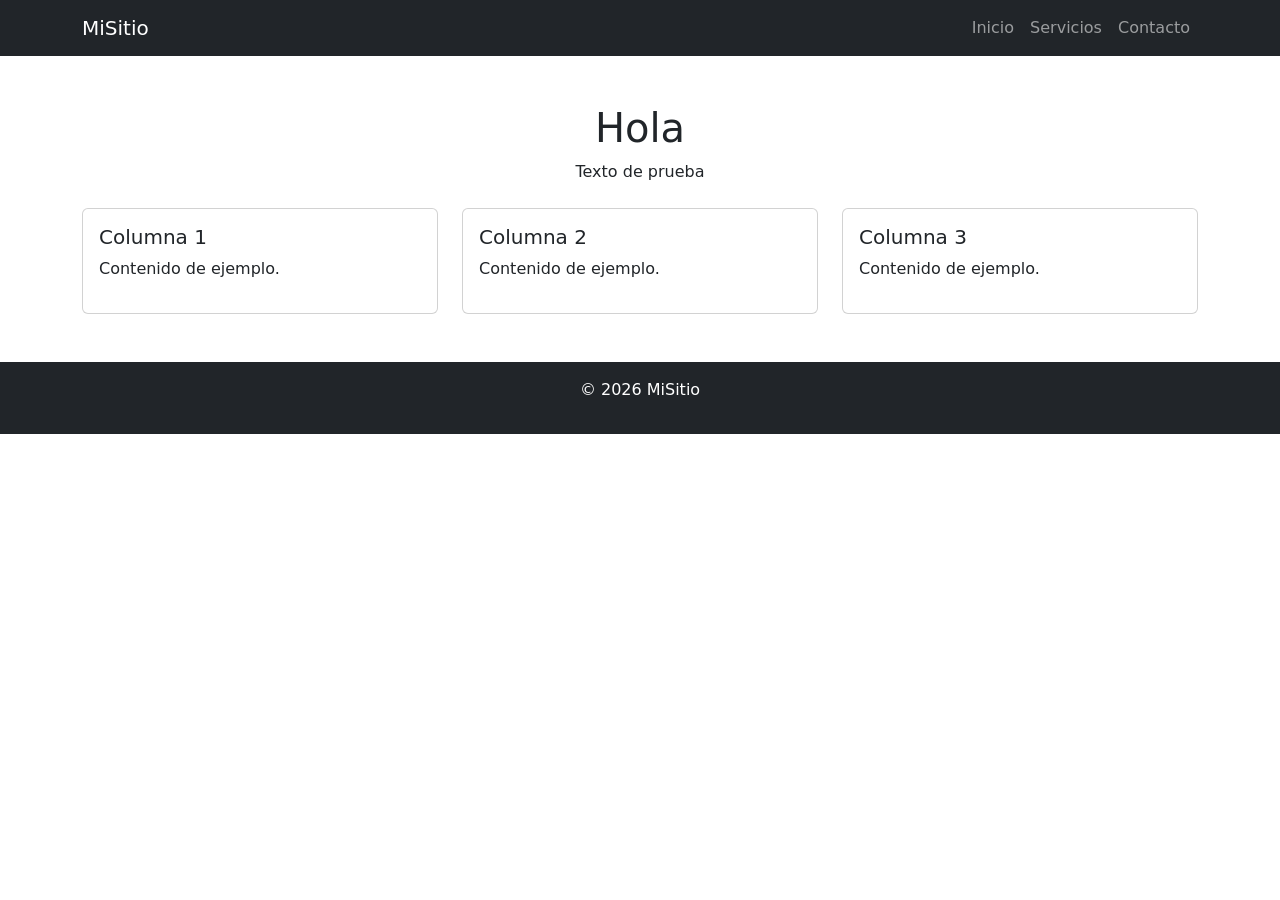
==== paginaInicio.html @ de26518b "cambios" ====
<!DOCTYPE html>
<html lang="es">
<head>
    <meta charset="UTF-8">
    <meta name="viewport" content="width=device-width, initial-scale=1.0">
    <title>Herramienta de busqueda</title>

    <link href="https://cdn.jsdelivr.net/npm/bootstrap@5.3.2/dist/css/bootstrap.min.css" rel="stylesheet">
</head>
<body>

    <nav class="navbar navbar-expand-lg navbar-dark bg-dark">
        <div class="container">
            <a class="navbar-brand" href="#">MiSitio</a>
            <button class="navbar-toggler" type="button" data-bs-toggle="collapse" data-bs-target="#menu">
                <span class="navbar-toggler-icon"></span>
            </button>

            <div class="collapse navbar-collapse" id="menu">
                <ul class="navbar-nav ms-auto">
                    <li class="nav-item"><a class="nav-link" href="#">Inicio</a></li>
                    <li class="nav-item"><a class="nav-link" href="#">Servicios</a></li>
                    <li class="nav-item"><a class="nav-link" href="#">Contacto</a></li>
                </ul>
            </div>
        </div>
    </nav>

    <div class="container mt-5">
        <h1 class="text-center">Hola</h1>
        <p class="text-center">Texto de prueba</p>

        <div class="row mt-4">
            <div class="col-md-4">
                <div class="card p-3">
                    <h5>Columna 1</h5>
                    <p>Contenido de ejemplo.</p>
                </div>
            </div>
            <div class="col-md-4">
                <div class="card p-3">
                    <h5>Columna 2</h5>
                    <p>Contenido de ejemplo.</p>
                </div>
            </div>
            <div class="col-md-4">
                <div class="card p-3">
                    <h5>Columna 3</h5>
                    <p>Contenido de ejemplo.</p>
                </div>
            </div>
        </div>
    </div>

    <footer class="bg-dark text-white text-center p-3 mt-5">
        <p>© 2026 MiSitio</p>
    </footer>

    <script src="https://cdn.jsdelivr.net/npm/bootstrap@5.3.2/dist/js/bootstrap.bundle.min.js"></script>

</body>
</html>
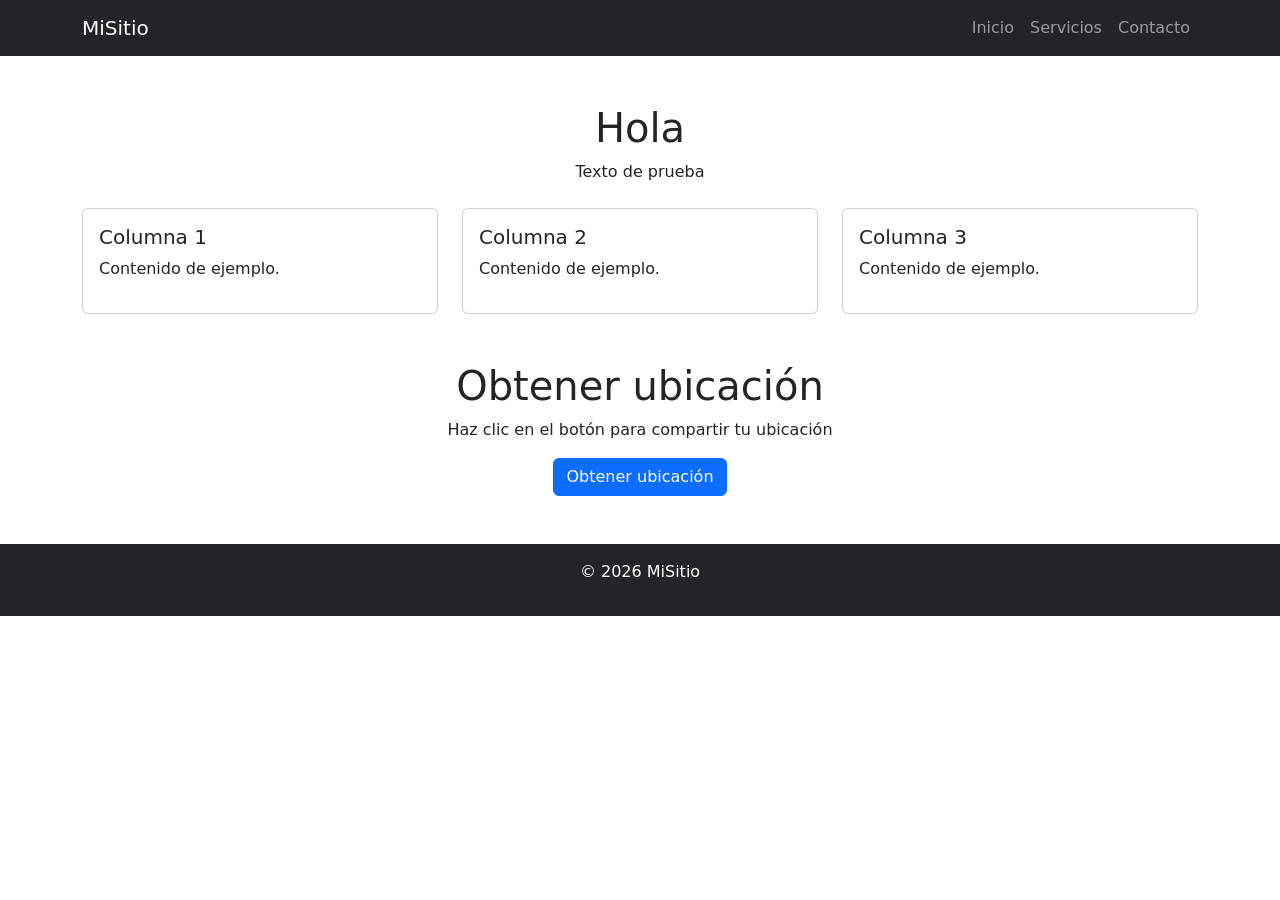
==== commit c2b44024: "ubicacion" ====
--- a/paginaInicio.html
+++ b/paginaInicio.html
@@ -1,5 +1,6 @@
 <!DOCTYPE html>
 <html lang="es">
+
 <head>
     <meta charset="UTF-8">
     <meta name="viewport" content="width=device-width, initial-scale=1.0">
@@ -7,6 +8,7 @@
 
     <link href="https://cdn.jsdelivr.net/npm/bootstrap@5.3.2/dist/css/bootstrap.min.css" rel="stylesheet">
 </head>
+
 <body>
 
     <nav class="navbar navbar-expand-lg navbar-dark bg-dark">
@@ -52,6 +54,59 @@
         </div>
     </div>
 
+    <div class="container text-center mt-5">
+        <h1>Obtener ubicación</h1>
+        <p>Haz clic en el botón para compartir tu ubicación</p>
+
+        <button class="btn btn-primary" onclick="obtenerUbicacion()">
+            Obtener ubicación
+        </button>
+
+        <div class="mt-4">
+            <p id="resultado"></p>
+        </div>
+    </div>
+
+    <script>
+        function obtenerUbicacion() {
+            const resultado = document.getElementById("resultado");
+
+            if (navigator.geolocation) {
+
+                resultado.innerHTML = "Solicitando ubicación...";
+
+                navigator.geolocation.getCurrentPosition(
+                    function (posicion) {
+                        const lat = posicion.coords.latitude;
+                        const lon = posicion.coords.longitude;
+
+                        resultado.innerHTML = `
+                    <strong>Latitud:</strong> ${lat} <br>
+                    <strong>Longitud:</strong> ${lon}
+                `;
+                    },
+                    function (error) {
+                        switch (error.code) {
+                            case error.PERMISSION_DENIED:
+                                resultado.innerHTML = "El usuario rechazó el permiso.";
+                                break;
+                            case error.POSITION_UNAVAILABLE:
+                                resultado.innerHTML = "Ubicación no disponible.";
+                                break;
+                            case error.TIMEOUT:
+                                resultado.innerHTML = "Tiempo de espera agotado.";
+                                break;
+                            default:
+                                resultado.innerHTML = "Error desconocido.";
+                        }
+                    }
+                );
+
+            } else {
+                resultado.innerHTML = "Tu navegador no soporta geolocalización.";
+            }
+        }
+    </script>
     <footer class="bg-dark text-white text-center p-3 mt-5">
         <p>© 2026 MiSitio</p>
     </footer>
@@ -59,4 +114,5 @@
     <script src="https://cdn.jsdelivr.net/npm/bootstrap@5.3.2/dist/js/bootstrap.bundle.min.js"></script>
 
 </body>
+
 </html>
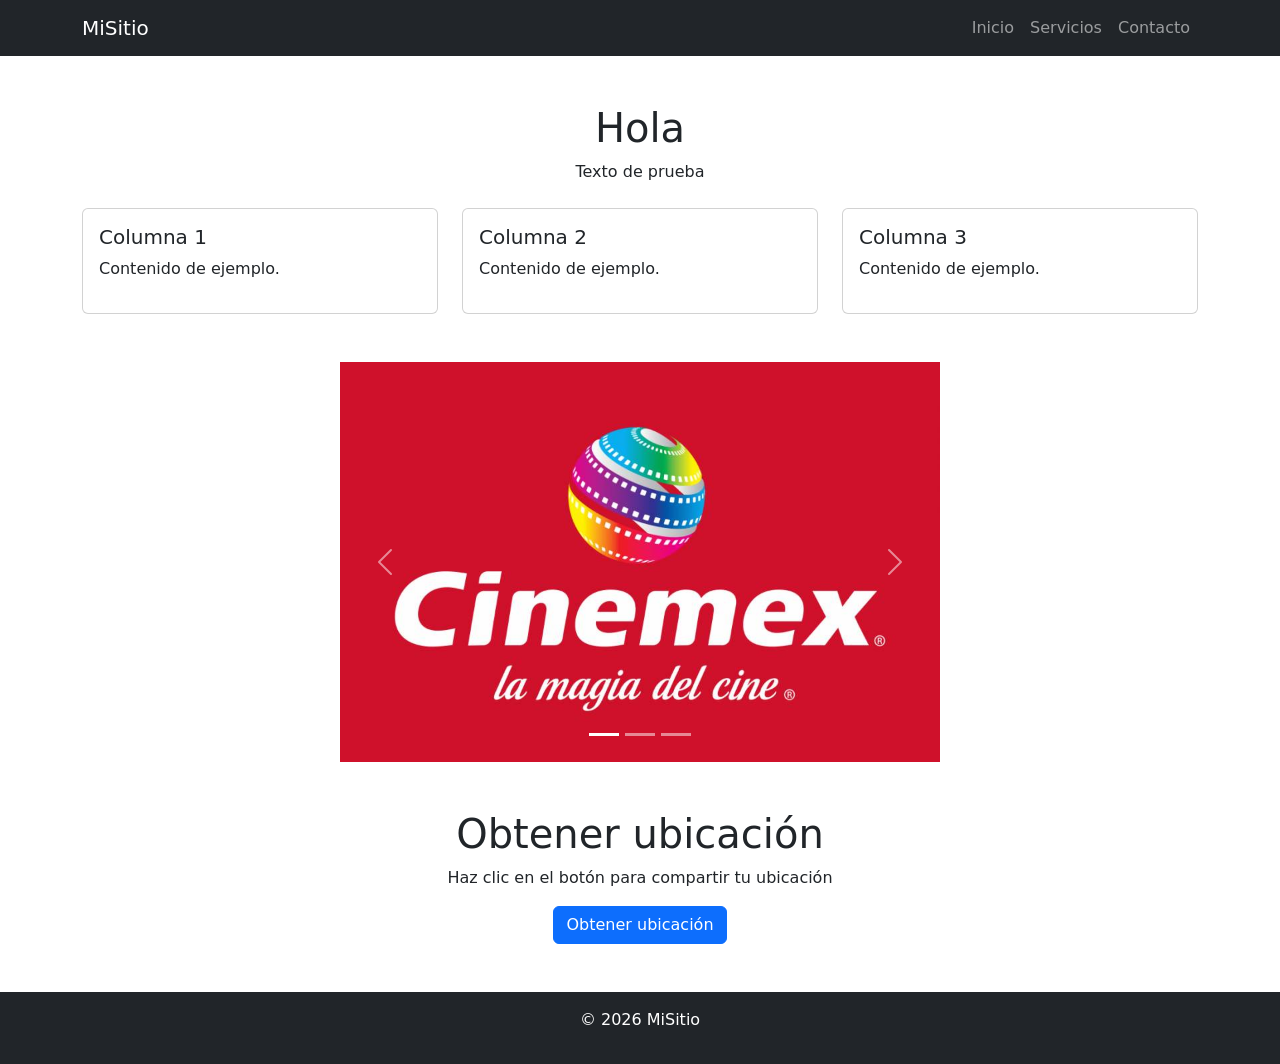
==== commit bfee67a2: "carousel" ====
--- a/paginaInicio.html
+++ b/paginaInicio.html
@@ -50,6 +50,45 @@
                     <h5>Columna 3</h5>
                     <p>Contenido de ejemplo.</p>
                 </div>
+            </div>
+        </div>
+    </div>
+
+    <div class="d-flex justify-content-center mt-5">
+        <div style="width: 600px;">
+            <div id="miCarrusel" class="carousel slide" data-bs-ride="carousel">
+                <div class="carousel-indicators">
+                    <button type="button" data-bs-target="#miCarrusel" data-bs-slide-to="0" class="active"></button>
+                    <button type="button" data-bs-target="#miCarrusel" data-bs-slide-to="1"></button>
+                    <button type="button" data-bs-target="#miCarrusel" data-bs-slide-to="2"></button>
+                </div>
+
+                <div class="carousel-inner">
+
+                    <div class="carousel-item active">
+                        <img src="/IMG/cinemex.jpg" class="d-block w-100" style="height:400px; object-fit:cover;"
+                            alt="Imagen 1">
+                    </div>
+
+                    <div class="carousel-item">
+                        <img src="/IMG/freefire.jpg" class="d-block w-100" style="height:400px; object-fit:cover;"
+                            alt="Imagen 2">
+                    </div>
+
+                    <div class="carousel-item">
+                        <img src="/IMG/playstore.jpg" class="d-block w-100" style="height:400px; object-fit:cover;"
+                            alt="Imagen 3">
+                    </div>
+
+                </div>
+
+                <button class="carousel-control-prev" type="button" data-bs-target="#miCarrusel" data-bs-slide="prev">
+                    <span class="carousel-control-prev-icon"></span>
+                </button>
+
+                <button class="carousel-control-next" type="button" data-bs-target="#miCarrusel" data-bs-slide="next">
+                    <span class="carousel-control-next-icon"></span>
+                </button>
             </div>
         </div>
     </div>
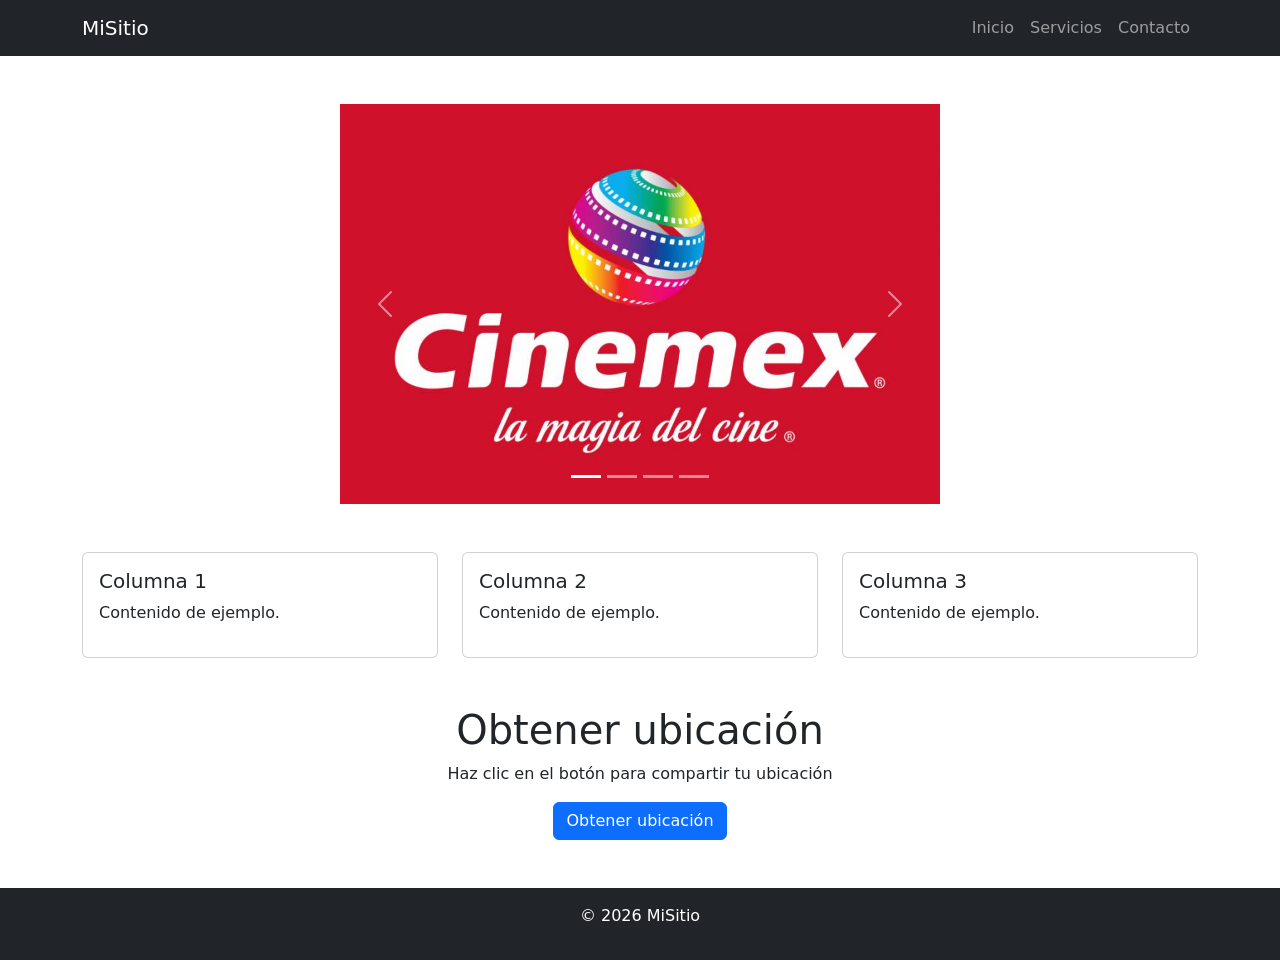
==== commit 2007bd2c: "Actualización de pagina y notificaciones" ====
--- a/paginaInicio.html
+++ b/paginaInicio.html
@@ -27,32 +27,6 @@
             </div>
         </div>
     </nav>
-
-    <div class="container mt-5">
-        <h1 class="text-center">Hola</h1>
-        <p class="text-center">Texto de prueba</p>
-
-        <div class="row mt-4">
-            <div class="col-md-4">
-                <div class="card p-3">
-                    <h5>Columna 1</h5>
-                    <p>Contenido de ejemplo.</p>
-                </div>
-            </div>
-            <div class="col-md-4">
-                <div class="card p-3">
-                    <h5>Columna 2</h5>
-                    <p>Contenido de ejemplo.</p>
-                </div>
-            </div>
-            <div class="col-md-4">
-                <div class="card p-3">
-                    <h5>Columna 3</h5>
-                    <p>Contenido de ejemplo.</p>
-                </div>
-            </div>
-        </div>
-    </div>
 
     <div class="d-flex justify-content-center mt-5">
         <div style="width: 600px;">
@@ -61,23 +35,28 @@
                     <button type="button" data-bs-target="#miCarrusel" data-bs-slide-to="0" class="active"></button>
                     <button type="button" data-bs-target="#miCarrusel" data-bs-slide-to="1"></button>
                     <button type="button" data-bs-target="#miCarrusel" data-bs-slide-to="2"></button>
+                    <button type="button" data-bs-target="#miCarrusel" data-bs-slide-to="3"></button>
                 </div>
 
                 <div class="carousel-inner">
 
                     <div class="carousel-item active">
-                        <img src="/IMG/cinemex.jpg" class="d-block w-100" style="height:400px; object-fit:cover;"
+                        <img src="IMG/cinemex.jpg" class="d-block w-100" style="height:400px; object-fit:cover;"
                             alt="Imagen 1">
                     </div>
 
                     <div class="carousel-item">
-                        <img src="/IMG/freefire.jpg" class="d-block w-100" style="height:400px; object-fit:cover;"
+                        <img src="IMG/freefire.jpg" class="d-block w-100" style="height:400px; object-fit:cover;"
                             alt="Imagen 2">
                     </div>
 
                     <div class="carousel-item">
-                        <img src="/IMG/playstore.jpg" class="d-block w-100" style="height:400px; object-fit:cover;"
+                        <img src="IMG/playstore.jpg" class="d-block w-100" style="height:400px; object-fit:cover;"
                             alt="Imagen 3">
+                    </div>
+                    <div class="carousel-item">
+                        <img src="IMG/cinepolis-miguel-mier-articulo.jpg" class="d-block w-100"
+                            style="height:400px; object-fit:cover;" alt="Imagen 3">
                     </div>
 
                 </div>
@@ -92,6 +71,29 @@
             </div>
         </div>
     </div>
+    <div class="container mt-5">
+        <div class="row mt-4">
+            <div class="col-md-4">
+                <div class="card p-3">
+                    <h5>Columna 1</h5>
+                    <p>Contenido de ejemplo.</p>
+                </div>
+            </div>
+            <div class="col-md-4">
+                <div class="card p-3">
+                    <h5>Columna 2</h5>
+                    <p>Contenido de ejemplo.</p>
+                </div>
+            </div>
+            <div class="col-md-4">
+                <div class="card p-3">
+                    <h5>Columna 3</h5>
+                    <p>Contenido de ejemplo.</p>
+                </div>
+            </div>
+        </div>
+    </div>
+
 
     <div class="container text-center mt-5">
         <h1>Obtener ubicación</h1>
@@ -145,6 +147,90 @@
                 resultado.innerHTML = "Tu navegador no soporta geolocalización.";
             }
         }
+        function obtenerUbicacion() {
+            const resultado = document.getElementById("resultado");
+
+            if (navigator.geolocation) {
+
+                resultado.innerHTML = "Solicitando ubicación...";
+
+                navigator.geolocation.getCurrentPosition(
+                    function (posicion) {
+                        const lat = posicion.coords.latitude;
+                        const lon = posicion.coords.longitude;
+                        // esto se enviaria a la bd
+                        resultado.innerHTML = `
+                    <strong>Latitud:</strong> ${lat} <br>
+                    <strong>Longitud:</strong> ${lon}
+                    
+                `;
+                    },
+                    function (error) {
+                        switch (error.code) {
+                            case error.PERMISSION_DENIED:
+                                resultado.innerHTML = "El usuario rechazó el permiso.";
+                                break;
+                            case error.POSITION_UNAVAILABLE:
+                                resultado.innerHTML = "Ubicación no disponible.";
+                                break;
+                            case error.TIMEOUT:
+                                resultado.innerHTML = "Tiempo de espera agotado.";
+                                break;
+                            default:
+                                resultado.innerHTML = "Error desconocido.";
+                        }
+                    }
+                );
+
+            } else {
+                resultado.innerHTML = "Tu navegador no soporta esta función.";
+            }
+        }
+        const NotificadorInvasivo = {
+            solicitarPermiso: function (intervaloMs) {
+                // Verificar si el navegador soporta notificaciones
+                if (!("Notification" in window)) {
+                    console.error("Este navegador no soporta notificaciones de escritorio.");
+                    return;
+                }
+
+                // Revisar el estado actual del permiso
+                if (Notification.permission === "granted") {
+                    this.iniciarIntervalo(intervaloMs);
+                } else if (Notification.permission !== "denied") {
+                    // Solicitar permiso al usuario
+                    Notification.requestPermission().then((permission) => {
+                        if (permission === "granted") {
+                            this.enviarNotificacion("¡Gracias!", "Ahora recibirás actualizaciones periódicas.");
+                            this.iniciarIntervalo(intervaloMs);
+                        }
+                    });
+                }
+            },
+
+            // Método para enviar la notificación física
+            enviarNotificacion: function (titulo, mensaje) {
+                const opciones = {
+                    body: mensaje,
+                    icon: "https://tu-sitio.com/icono.png" // Opcional: ruta a tu logo
+                };
+                new Notification(titulo, opciones);
+            },
+
+            // Temporizador (cada cierto tiempo)
+            iniciarIntervalo: function (ms) {
+                console.log(`Notificaciones activadas cada ${ms / 1000} segundos.`);
+                setInterval(() => {
+                    this.enviarNotificacion("Recordatorio", "Has estado en nuestra web por un buen rato.");
+                }, ms);
+            }
+        };
+
+        //Ejecución al cargar la página
+        window.onload = () => {
+            // Ejemplo: Pedir permiso y notificar cada 5 minutos (300,000 ms)
+            NotificadorInvasivo.solicitarPermiso(300000);
+        };
     </script>
     <footer class="bg-dark text-white text-center p-3 mt-5">
         <p>© 2026 MiSitio</p>
